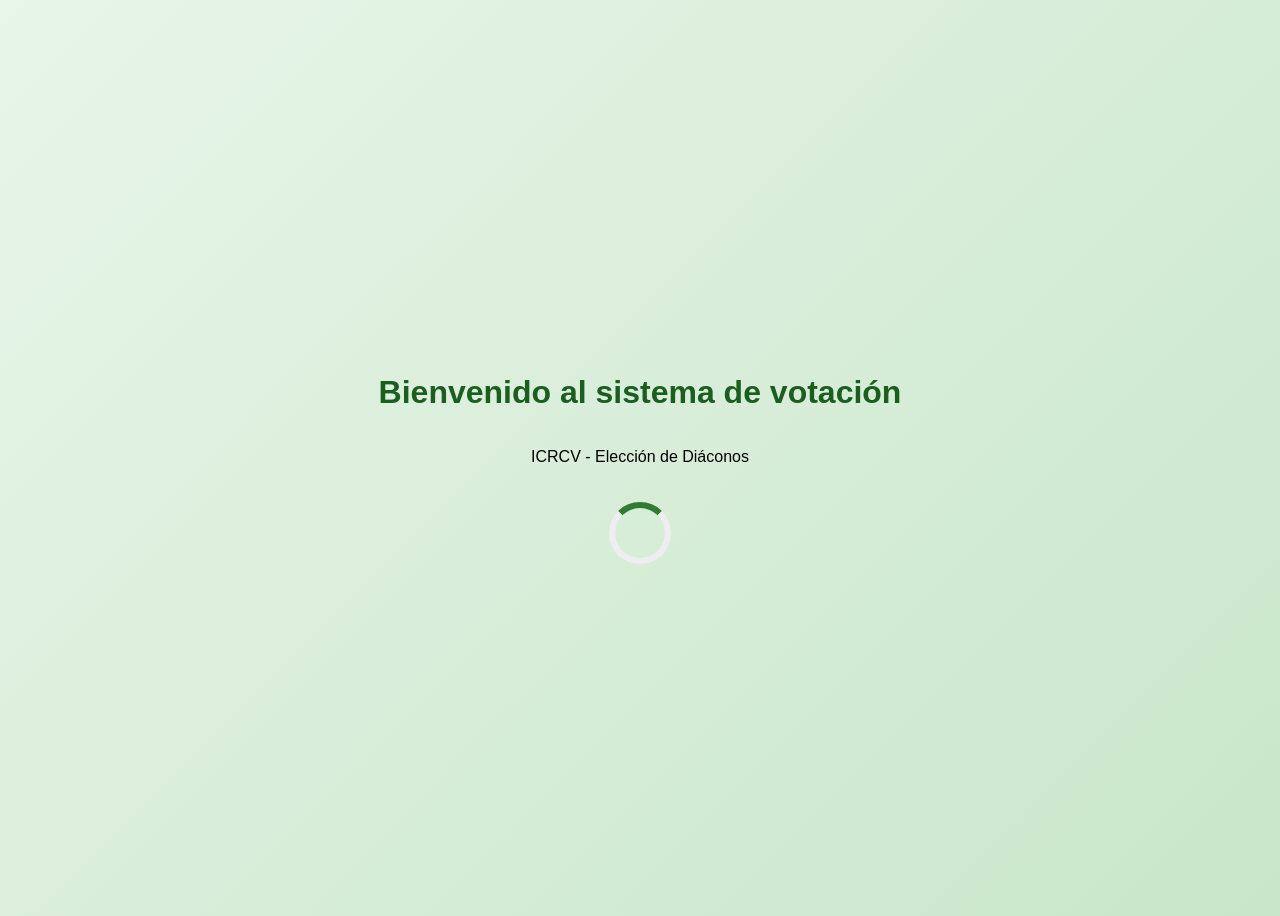
==== index.html @ 737b59bf "remove package" ====
<!DOCTYPE html>
<html lang="es">
<head>
<meta charset="UTF-8">
<title>ICRCV - Sistema de Votación</title>

<style>
body{
font-family:Arial;
display:flex;
justify-content:center;
align-items:center;
height:100vh;
background:linear-gradient(135deg,#e8f5e9,#c8e6c9);
flex-direction:column;
}

h1{
color:#1b5e20;
}

.loader{
margin-top:20px;
border:6px solid #eee;
border-top:6px solid #2e7d32;
border-radius:50%;
width:50px;
height:50px;
animation:spin 1s linear infinite;
}

@keyframes spin{
0%{transform:rotate(0deg)}
100%{transform:rotate(360deg)}
}
</style>

<script>
setTimeout(()=>{
window.location.href="fronts/candidatos.html"
},2000)
</script>

</head>

<body>

<h1>Bienvenido al sistema de votación</h1>
<p>ICRCV - Elección de Diáconos</p>

<div class="loader"></div>

</body>
</html>
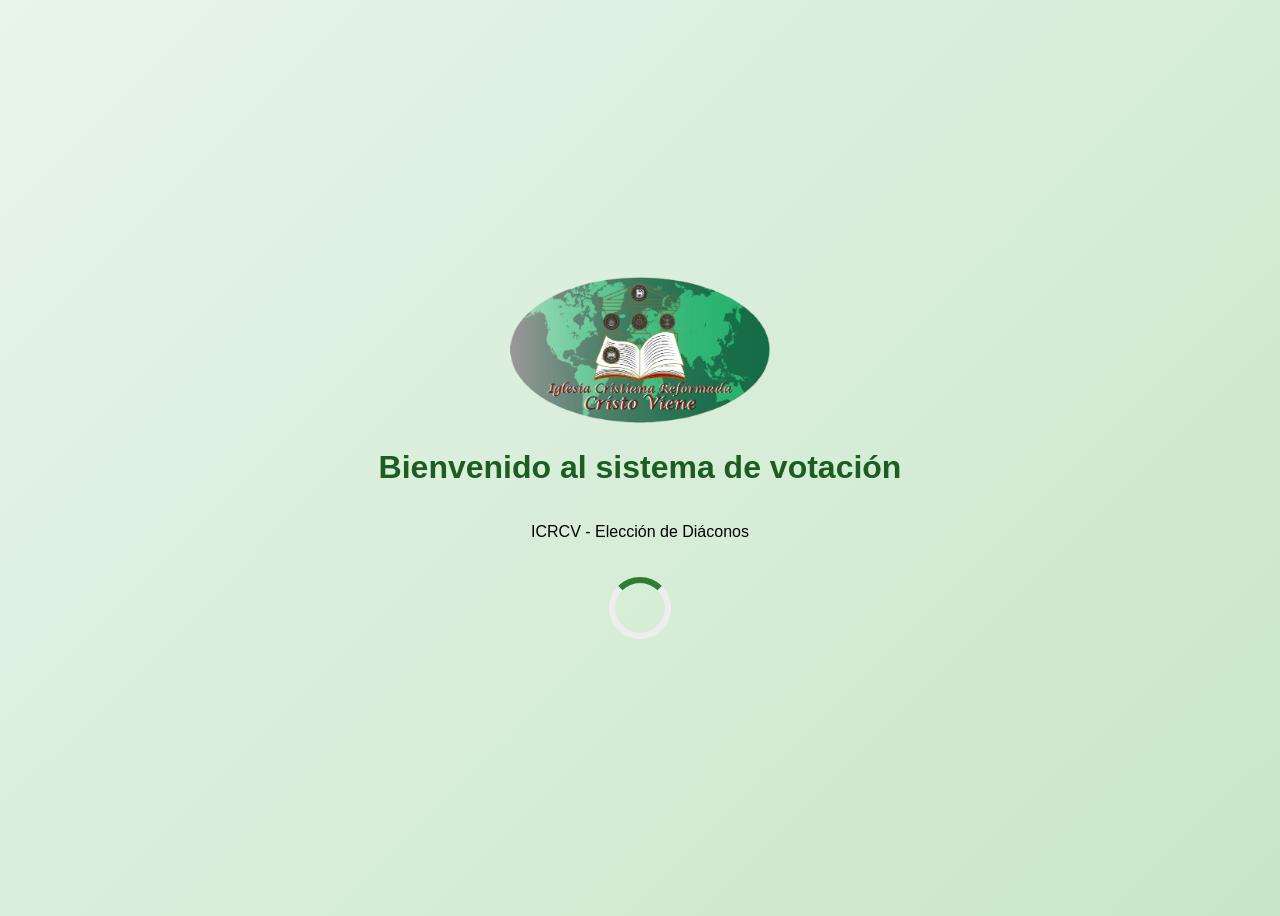
==== commit 06c55a00: "update index" ====
--- a/index.html
+++ b/index.html
@@ -1,54 +1,73 @@
 <!DOCTYPE html>
 <html lang="es">
+
 <head>
-<meta charset="UTF-8">
-<title>ICRCV - Sistema de Votación</title>
+    <meta charset="UTF-8">
+    <title>ICRCV - Sistema de Votación</title>
+    <link rel="icon" type="image/png" href="Logos/logoICRCV.jpg">
+    <div class="logo">
+        <img src="../Logos/logoICRCV.jpg">
+    </div>
 
-<style>
-body{
-font-family:Arial;
-display:flex;
-justify-content:center;
-align-items:center;
-height:100vh;
-background:linear-gradient(135deg,#e8f5e9,#c8e6c9);
-flex-direction:column;
-}
+    <style>
+        body {
+            font-family: Arial;
+            display: flex;
+            justify-content: center;
+            align-items: center;
+            height: 100vh;
+            background: linear-gradient(135deg, #e8f5e9, #c8e6c9);
+            flex-direction: column;
+        }
 
-h1{
-color:#1b5e20;
-}
+        .logo {
+            text-align: center;
+        }
 
-.loader{
-margin-top:20px;
-border:6px solid #eee;
-border-top:6px solid #2e7d32;
-border-radius:50%;
-width:50px;
-height:50px;
-animation:spin 1s linear infinite;
-}
+        .logo img {
+            width: 260px;
+        }
 
-@keyframes spin{
-0%{transform:rotate(0deg)}
-100%{transform:rotate(360deg)}
-}
-</style>
+        h1 {
+            color: #1b5e20;
+        }
 
-<script>
-setTimeout(()=>{
-window.location.href="fronts/candidatos.html"
-},2000)
-</script>
+        .loader {
+            margin-top: 20px;
+            border: 6px solid #eee;
+            border-top: 6px solid #2e7d32;
+            border-radius: 50%;
+            width: 50px;
+            height: 50px;
+            animation: spin 1s linear infinite;
+        }
+
+        @keyframes spin {
+            0% {
+                transform: rotate(0deg)
+            }
+
+            100% {
+                transform: rotate(360deg)
+            }
+        }
+    </style>
+
+    <script>
+        setTimeout(() => {
+            window.location.href = "fronts/candidatos.html"
+        }, 2000)
+    </script>
 
 </head>
 
 <body>
 
-<h1>Bienvenido al sistema de votación</h1>
-<p>ICRCV - Elección de Diáconos</p>
+    <h1>Bienvenido al sistema de votación</h1>
+    <p>ICRCV - Elección de Diáconos</p>
 
-<div class="loader"></div>
+    <div class="loader"></div>
 
 </body>
+
 </html>
